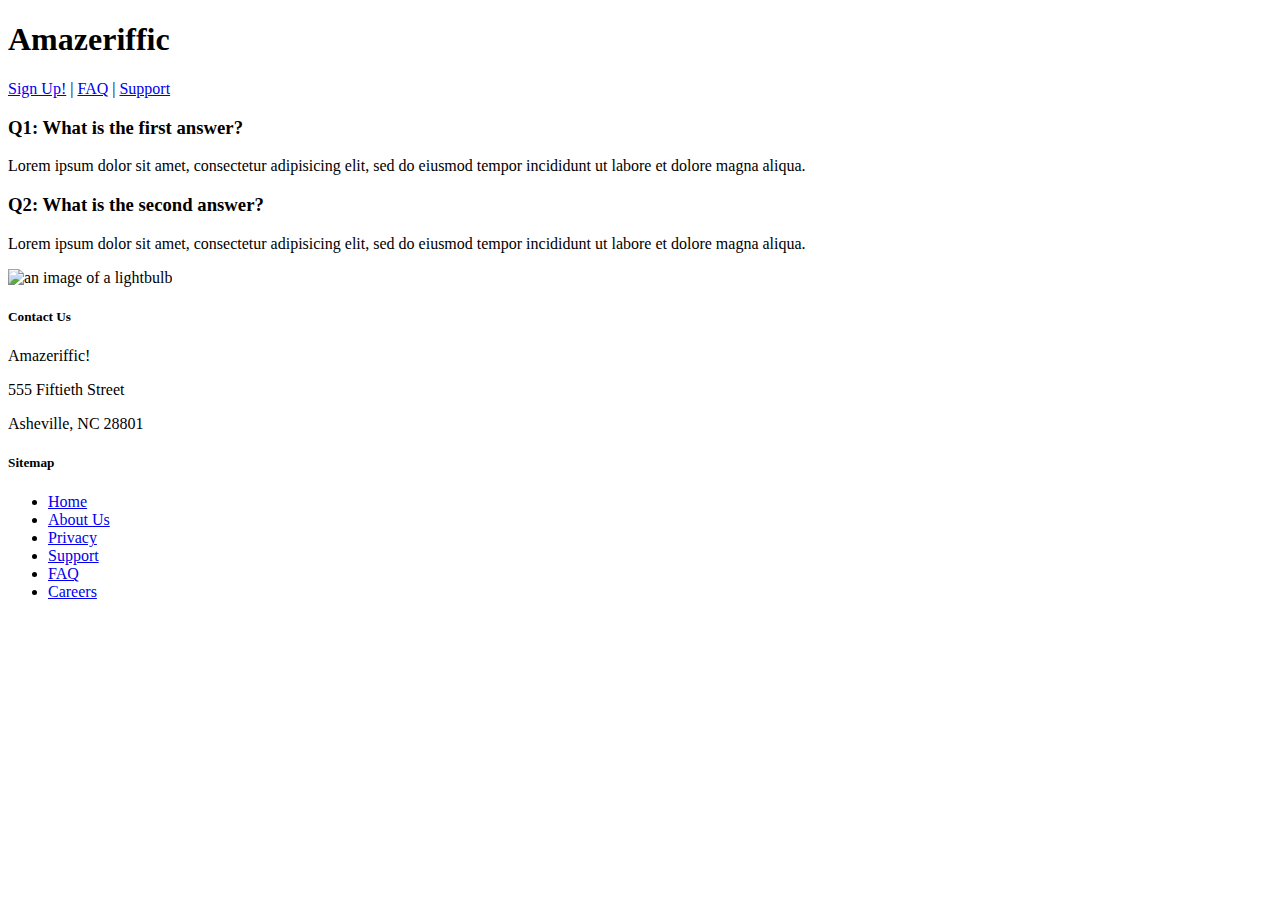
==== Chapter2/Amazeriffic/faq.html @ c485326b "faq.html" ====
<!doctype html>
<html>
  <head>
    <title>Amazeriffic</title>
  </head>

  <body>
    <header>
      <h1>Amazeriffic</h1>
      <nav>
        <a href="#">Sign Up!</a> |
        <a href="faq.html">FAQ</a> |
        <a href="#">Support</a>
      </nav>
    </header>
	
	<main>
      <h3>Q1: What is the first answer?</h3>
      <p>Lorem ipsum dolor sit amet, consectetur adipisicing elit, sed do
         eiusmod tempor incididunt ut labore et dolore magna aliqua.</p>
		 
	  <h3>Q2: What is the second answer?</h3>
      <p>Lorem ipsum dolor sit amet, consectetur adipisicing elit, sed do
         eiusmod tempor incididunt ut labore et dolore magna aliqua.</p>

      <img src="lightbulb.png" alt="an image of a lightbulb">
    </main>
	
	<footer>
      <div class="contact">
        <h5>Contact Us</h5>
        <p>Amazeriffic!</p>
        <p>555 Fiftieth Street</p>
        <p>Asheville, NC 28801</p>
      </div>

      <div class="sitemap">
        <h5>Sitemap</h5>
        <ul>
          <li><a href="#">Home</a></li>
          <li><a href="#">About Us</a></li>
          <li><a href="#">Privacy</a></li>
          <li><a href="#">Support</a></li>
          <li><a href="faq.html">FAQ</a></li>
          <li><a href="#">Careers</a></li>
        </ul>
      </div>
    </footer>
  </body>
</html>
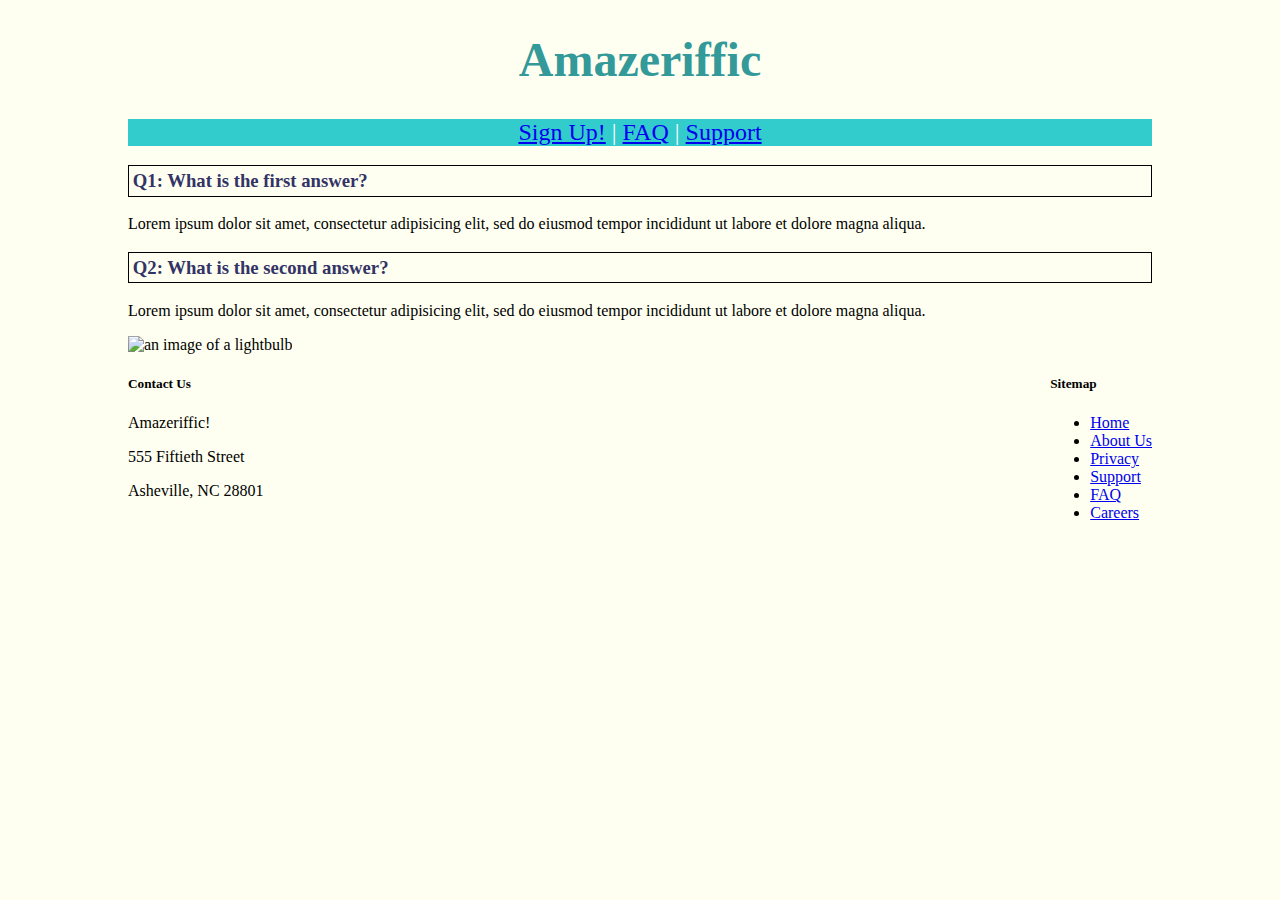
==== commit fa0cf982: "css" ====
--- a/Chapter2/Amazeriffic/faq.html
+++ b/Chapter2/Amazeriffic/faq.html
@@ -2,13 +2,14 @@
 <html>
   <head>
     <title>Amazeriffic</title>
+    <link href="styles.css" rel="stylesheet" type="text/css">
   </head>
 
   <body>
     <header>
       <h1>Amazeriffic</h1>
       <nav>
-        <a href="#">Sign Up!</a> |
+        <a href="signup.html">Sign Up!</a> |
         <a href="faq.html">FAQ</a> |
         <a href="#">Support</a>
       </nav>
--- a/Chapter2/Amazeriffic/styles.css
+++ b/Chapter2/Amazeriffic/styles.css
@@ -0,0 +1,39 @@
+body {
+  background: #FEFFF1;
+  margin-left: 8em;
+  margin-right: 8em;
+}
+
+header h1 {
+    text-align: center;
+    font-family: Oldtown, fantasy;
+    font-size: 3em;
+    color: #339999;
+}
+
+header nav{
+    text-align: center;
+    background:  #33CCCC;
+    color: white;
+    font-size: 1.5em;
+}
+
+footer {
+    background:  #33CCCC;
+    border: 5em;
+    border-color:#000;
+}
+
+footer .contact {
+    float: left;
+}
+
+footer .sitemap {
+    float: right;
+}
+
+body h3{
+    color: #333366;
+    border: 0.1em solid #000;
+    padding: 0.2em;
+}